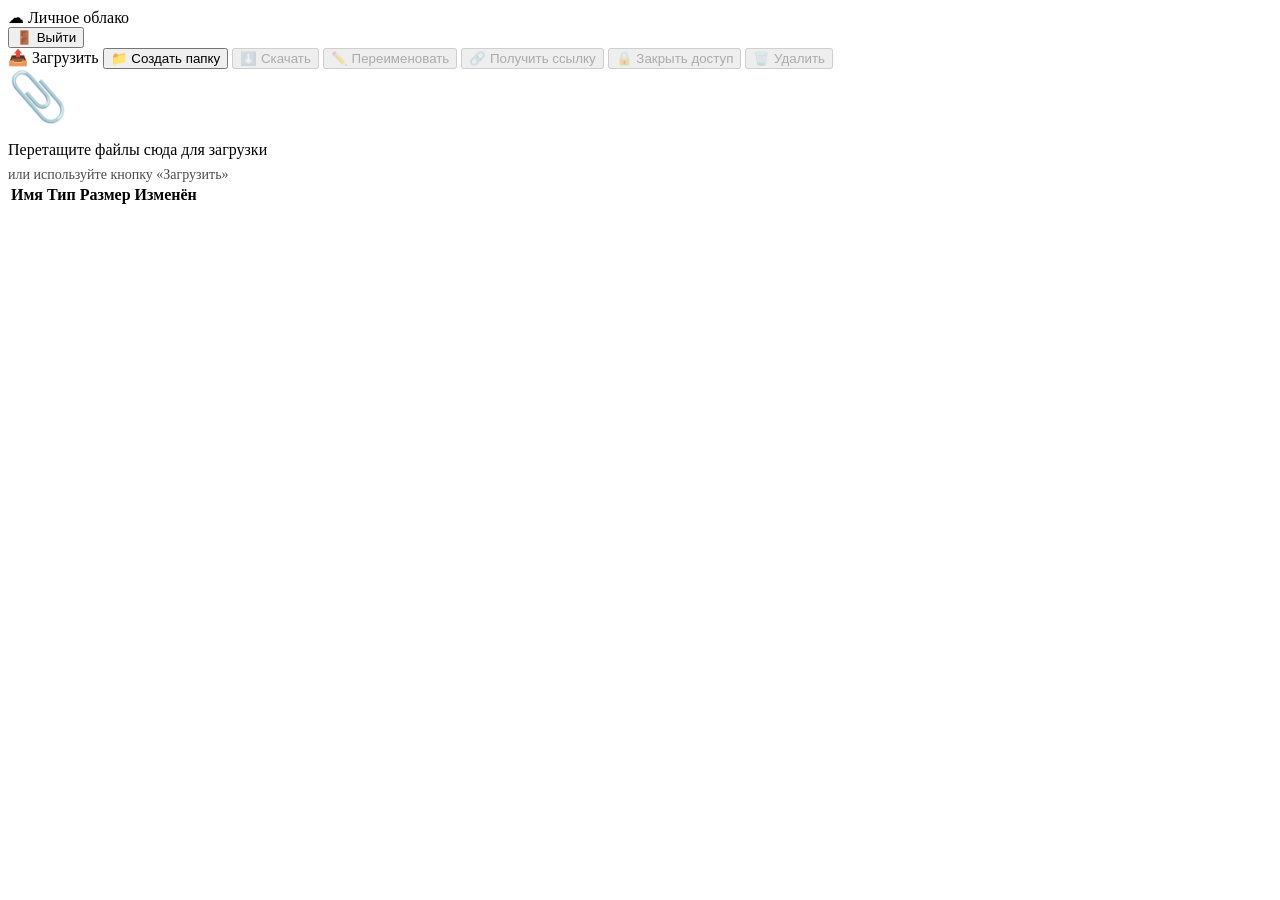
==== frontend/index.html @ 778574fe "First version" ====
<!DOCTYPE html>
<html lang="ru">
<head>
    <meta charset="UTF-8">
    <title>Личное облако</title>
    <link rel="stylesheet" href="/styles.css">
</head>
<body class="app-body">
<div class="app-shell">
    <header class="app-header">
        <div class="app-header-left">
            <span class="app-logo">☁</span>
            <span class="app-name">Личное облако</span>
        </div>
        <div class="app-header-right">
            <button id="logout-btn" class="btn ghost-btn"><span>🚪</span> Выйти</button>
        </div>
    </header>

    <main class="app-main">
        <section class="toolbar">
            <div class="breadcrumbs" id="breadcrumbs"></div>
            <div class="toolbar-buttons">
                <label class="btn secondary-btn">
                    <span>📤</span> Загрузить
                    <input type="file" id="file-input" multiple style="display: none">
                </label>
                <button id="create-folder-btn" class="btn secondary-btn"><span>📁</span> Создать папку</button>
                <button id="download-btn" class="btn secondary-btn" disabled><span>⬇️</span> Скачать</button>
                <button id="rename-btn" class="btn secondary-btn" disabled><span>✏️</span> Переименовать</button>
                <button id="share-btn" class="btn primary-btn" disabled><span>🔗</span> Получить ссылку</button>
                <button id="unshare-btn" class="btn danger-btn" disabled><span>🔒</span> Закрыть доступ</button>
                <button id="delete-btn" class="btn danger-btn" disabled><span>🗑️</span> Удалить</button>
            </div>
        </section>

        <section class="content">
            <div id="dropzone" class="dropzone">
                <p style="font-size: 48px; margin: 0 0 16px; opacity: 0.6;">📎</p>
                <p style="margin: 0; font-size: 16px; font-weight: 500;">Перетащите файлы сюда для загрузки</p>
                <p style="margin: 8px 0 0; font-size: 14px; opacity: 0.7;">или используйте кнопку «Загрузить»</p>
            </div>

            <div class="file-list-container">
                <table class="file-table">
                    <thead>
                    <tr>
                        <th>Имя</th>
                        <th>Тип</th>
                        <th>Размер</th>
                        <th>Изменён</th>
                    </tr>
                    </thead>
                    <tbody id="file-table-body">
                    </tbody>
                </table>
                <div id="empty-state" class="empty-state" style="display: none;">
                    В этой папке пока нет файлов.
                </div>
            </div>
        </section>
    </main>
</div>

<div id="modal-backdrop" class="modal-backdrop" style="display: none;">
    <div class="modal">
        <h2 id="modal-title" class="modal-title"></h2>
        <div class="modal-body">
            <input type="text" id="modal-input" class="modal-input">
            <div id="link-cards-container"></div>
            <div id="modal-message" class="modal-message"></div>
        </div>
        <div class="modal-footer">
            <button id="modal-cancel" class="btn ghost-btn"><span>✕</span> Отмена</button>
            <button id="modal-ok" class="btn primary-btn"><span>✓</span> OK</button>
        </div>
    </div>
</div>

<div id="toast" class="toast" style="display: none;"></div>

<script src="/app.js"></script>
</body>
</html>
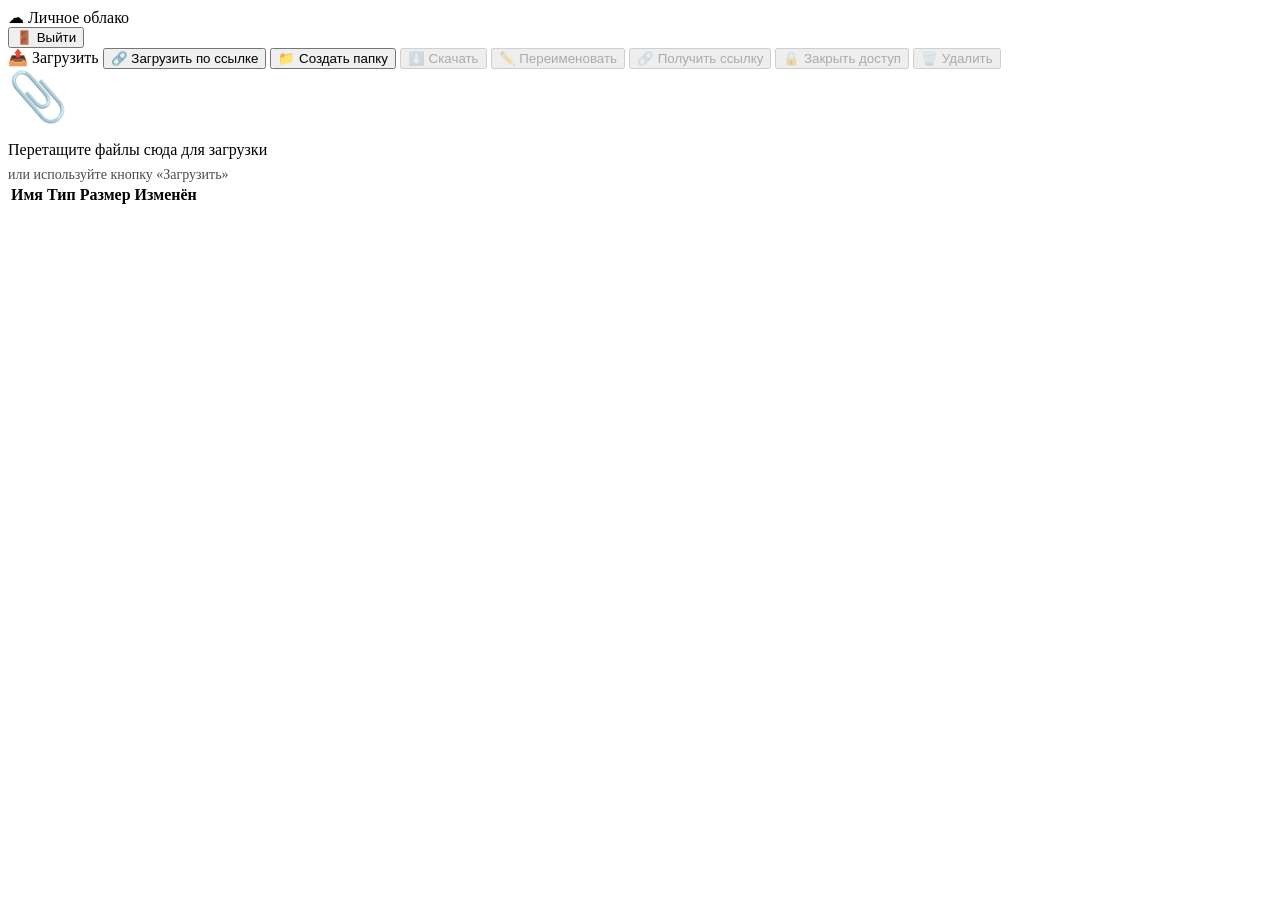
==== commit 67b09ac5: "Добавил возможность загружать файлы в хранилище по ссылке" ====
--- a/frontend/index.html
+++ b/frontend/index.html
@@ -25,6 +25,7 @@
                     <span>📤</span> Загрузить
                     <input type="file" id="file-input" multiple style="display: none">
                 </label>
+                <button id="upload-from-url-btn" type="button" class="btn secondary-btn"><span>🔗</span> Загрузить по ссылке</button>
                 <button id="create-folder-btn" class="btn secondary-btn"><span>📁</span> Создать папку</button>
                 <button id="download-btn" class="btn secondary-btn" disabled><span>⬇️</span> Скачать</button>
                 <button id="rename-btn" class="btn secondary-btn" disabled><span>✏️</span> Переименовать</button>
@@ -40,6 +41,8 @@
                 <p style="margin: 0; font-size: 16px; font-weight: 500;">Перетащите файлы сюда для загрузки</p>
                 <p style="margin: 8px 0 0; font-size: 14px; opacity: 0.7;">или используйте кнопку «Загрузить»</p>
             </div>
+
+            <div id="upload-progress-container" class="upload-progress-container" style="display: none;"></div>
 
             <div class="file-list-container">
                 <table class="file-table">
